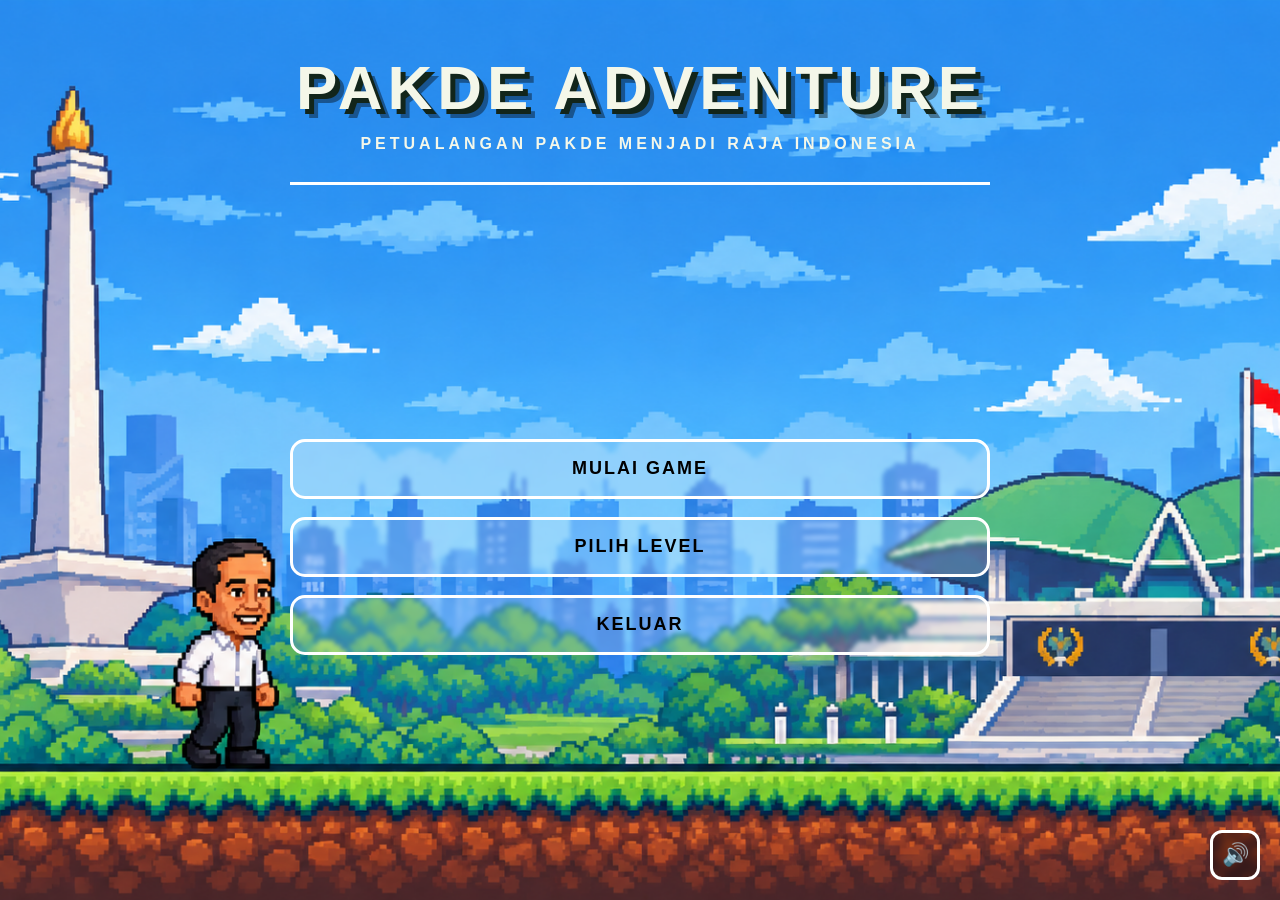
==== index.html @ 1ed7eaba "update" ====
<!doctype html>
<html lang="en">
  <head>
    <meta charset="UTF-8" />
    <meta name="viewport" content="width=device-width, initial-scale=1.0" />

    <!-- Social Share / Link Preview -->
    <meta property="og:title" content="PAKDE ADVENTURE" />
    <meta
      property="og:description"
      content="Petualangan Pakde Menjadi Raja Indonesia"
    />
    <meta property="og:image" content="assets/icon_game.png" />
    <meta property="og:image:alt" content="PAKDE ADVENTURE" />
    <meta property="og:type" content="website" />

    <meta name="twitter:card" content="summary" />
    <meta name="twitter:title" content="PAKDE ADVENTURE" />
    <meta
      name="twitter:description"
      content="Petualangan Pakde Menjadi Raja Indonesia"
    />
    <meta name="twitter:image" content="assets/icon_game.png" />

    <title>PakDe Adventure</title>

    <!-- Font -->
    <link rel="preconnect" href="https://fonts.googleapis.com" />
    <link rel="preconnect" href="https://fonts.gstatic.com" crossorigin />
    <link
      href="https://fonts.googleapis.com/css2?family=Geist+Pixel&family=Press+Start+2P&display=swap"
      rel="stylesheet"
    />

    <link
      rel="icon"
      type="image/png"
      sizes="32x32"
      href="assets/icon_game.png"
    />

    <style>
      /* LANDSCAPE MOBILE / TABLET */
      @media (max-width: 1024px) and (orientation: landscape) {
        html,
        body {
          height: auto;
          min-height: 100%;
          overflow-x: hidden;
          overflow-y: auto;
        }

        .main-menu {
          height: auto;
          min-height: 100dvh;
          max-height: none;
          overflow-x: hidden;
          overflow-y: visible;
          padding-top: 12px;
          padding-bottom: 24px;
        }

        .menu-container {
          height: auto;
          min-height: calc(100dvh - 36px);
        }

        .menu-header {
          margin-top: 8px;
        }

        .screen-wrapper {
          flex: none;
          overflow: visible;
          justify-content: flex-start;
        }

        .main-buttons {
          margin-top: 18px;
          gap: 12px;
        }

        .main-menu-button {
          min-height: 48px;
          padding: 10px 14px;
        }

        .menu-card {
          margin-top: 10px;
          padding-top: 12px;
          padding-bottom: 16px;
        }

        .level-header-row {
          margin-bottom: 12px;
        }

        .level-list {
          gap: 8px;
          margin-bottom: 12px;
        }

        .level-button {
          min-height: 62px;
        }

        .menu-footer {
          margin-top: 8px;
        }

        .reset-progress {
          margin-top: 6px;
        }
      }

      * {
        box-sizing: border-box;
      }

      html,
      body {
        width: 100%;
        height: 100%;
        margin: 0;
        padding: 0;
        overflow: hidden;
        font-family: "Geist Pixel", sans-serif;
      }

      /* Main Menu */
      .main-menu {
        width: 100%;
        height: 100dvh;
        max-height: 100dvh;
        background: url("assets/main-menu.png");
        background-size: cover;
        background-position: center;
        background-repeat: no-repeat;
        display: flex;
        flex-direction: column;
        align-items: center;
        justify-content: flex-start;
        position: relative;
        overflow: hidden;
        padding: clamp(10px, 3vh, 45px) clamp(12px, 3vw, 30px);
      }

      /* Main Container */
      .menu-container {
        width: 100%;
        max-width: 700px;
        margin: 0 auto;
        text-align: center;
        position: relative;
        z-index: 2;
        display: flex;
        flex-direction: column;
        height: 100%;
      }

      /* Header */
      .menu-header {
        flex-shrink: 0;
        margin-top: 30px;
      }

      .menu-logo {
        font-size: clamp(32px, 9vw, 62px);
        font-weight: 900;
        line-height: 1;
        letter-spacing: 5px;
        color: #f4f7e9;
        text-shadow:
          5px 5px 0 #12251a,
          9px 9px 0 rgba(0, 0, 0, 0.4);
        margin: 0;
      }

      /* Subtitle */
      .menu-subtitle {
        color: #f4f7e9;
        font-size: 16px;
        font-weight: 600;
        line-height: 1.4;
        letter-spacing: 4px;
        margin: clamp(6px, 1.5vh, 14px) 0 clamp(14px, 3vh, 48px);
      }

      /* Line */
      .line {
        width: 100%;
        height: 3px;
        background-color: #fff;
      }

      /* SCREEN WRAPPER */
      .screen-wrapper {
        flex: 1;
        display: flex;
        flex-direction: column;
        justify-content: center;
        min-height: 0;
        overflow: hidden;
      }

      .screen {
        display: none;
        width: 100%;
      }

      .screen.active {
        display: block;
      }

      /* MAIN MENU BUTTONS */
      .main-buttons {
        width: 100%;
        display: flex;
        flex-direction: column;
        gap: clamp(18px, 2vh, 28px);
        margin-top: clamp(20px, 4vh, 40px);
      }

      .main-menu-button {
        width: 100%;
        min-height: 60px;
        border: 3px solid #fff;
        background: rgba(250, 250, 250, 0.2);
        backdrop-filter: blur(2px);
        -webkit-backdrop-filter: blur(2px);
        color: #000;
        font-weight: 800;
        font-size: 18px;
        letter-spacing: 2px;
        cursor: pointer;
        transition:
          transform 0.15s ease,
          border-color 0.15s ease,
          background 0.15s ease;
        padding: 14px;
        border-radius: 15px;
      }

      .main-menu-button:hover {
        transform: translate(-2px, -2px);
        background: #fff;
        color: #10251a;
        border-color: #000;
      }

      .main-menu-button:active {
        transform: translate(2px, 2px);
      }

      .main-menu-button.exit-button:hover {
        background: #ff4d4d;
        color: #fff;
        border-color: #000;
      }

      /* Select Level */
      .menu-card {
        width: 100%;
        background: transparent;
        padding: clamp(10px, 2.5vh, 30px);
        margin: 0 auto;
        margin-top: 15px;
      }

      .level-header-row {
        position: relative;
        display: flex;
        align-items: center;
        justify-content: center;
        margin: 0 0 clamp(20px, 2vh, 30px);
      }

      .back-button {
        position: absolute;
        left: 0;
        top: 50%;
        transform: translateY(-50%);
        background: transparent;
        border: none;
        color: #fff;
        font-size: 18px;
        letter-spacing: 1px;
        cursor: pointer;
        white-space: nowrap;
        font-weight: bold;
      }

      .back-button:hover {
        color: #000;
      }

      /* Card Title */
      .menu-heading {
        color: #fff;
        font-size: 22px;
        font-weight: bold;
        line-height: 1.2;
        letter-spacing: 2px;
        margin: 0;
      }

      /* LEVEL Grid */
      .level-list {
        width: 100%;
        display: grid;
        grid-template-columns: repeat(2, minmax(0, 1fr));
        gap: clamp(8px, 1.5vh, 15px);
        margin-bottom: 20px;
      }

      .level-button {
        width: 100%;
        min-height: 85px;
        border: 3px solid #fff;
        background: rgba(250, 250, 250, 0.2);
        backdrop-filter: blur(2px);
        -webkit-backdrop-filter: blur(2px);
        font-weight: 800;
        cursor: pointer;
        transition:
          transform 0.15s ease,
          border-color 0.15s ease;
        position: relative;
        padding: clamp(6px, 1.5vh, 12px);
        border-radius: 15px;
      }

      .level-button:hover:not(.locked):not(:disabled) {
        transform: translate(-2px, -2px);
        background: #fff;
        border-color: #000;
      }

      .level-button:active:not(.locked):not(:disabled) {
        transform: translate(2px, 2px);
      }

      .level-number {
        display: block;
        font-size: 20px;
        line-height: 1.2;
        margin-bottom: 5px;
      }

      .level-status {
        display: block;
        font-size: 11px;
        line-height: 1.4;
        color: #000;
        letter-spacing: 1px;
      }

      .level-button.locked {
        cursor: not-allowed;
        background: #66736a;
        border-color: #fff;
        color: #fff;
        opacity: 0.75;
      }

      .level-button.locked .level-status {
        color: #fff;
      }

      .level-button.locked:hover {
        transform: none;
      }

      .lock-icon {
        display: inline-block;
        font-size: 16px;
        margin-left: 5px;
        vertical-align: middle;
      }

      .menu-footer {
        margin-top: clamp(10px, 2vh, 28px);
        color: #fff;
        font-size: 14px;
        line-height: 1.5;
        letter-spacing: 1px;
      }

      .reset-progress {
        margin-top: clamp(8px, 1.5vh, 18px);
        padding: 5px 8px;
        background: transparent;
        border: none;
        color: #fff;
        font-size: 14px;
        cursor: pointer;
        text-decoration: underline;
      }

      .reset-progress:hover {
        color: #000;
      }

      /* SOUND BUTTON */
      .sound-button {
        position: fixed;
        right: 20px;
        bottom: 20px;
        width: 50px;
        height: 50px;
        display: flex;
        align-items: center;
        justify-content: center;
        border: 3px solid #fff;
        border-radius: 12px;
        background: rgba(0, 0, 0, 0.35);
        backdrop-filter: blur(4px);
        -webkit-backdrop-filter: blur(4px);
        color: #fff;
        font-size: 22px;
        cursor: pointer;
        z-index: 9999;
        transition:
          transform 0.15s ease,
          background 0.15s ease;
      }

      .sound-button:hover {
        transform: translate(-2px, -2px);
        background: rgba(255, 255, 255, 0.25);
      }

      .sound-button:active {
        transform: translate(2px, 2px);
      }

      /* Tablet */
      @media (min-width: 601px) and (max-width: 1024px) {
        .menu-logo {
          font-size: clamp(48px, 9vw, 70px);
          letter-spacing: 3px;
        }

        .menu-subtitle {
          font-size: 13px;
        }
      }

      /* Mobile */
      @media (max-width: 600px) {
        .menu-logo {
          font-size: clamp(38px, 12vw, 58px);
          letter-spacing: 2px;
          text-shadow:
            4px 4px 0 #12251a,
            7px 7px 0 rgba(0, 0, 0, 0.4);
        }

        .menu-subtitle {
          font-size: 10px;
          letter-spacing: 2px;
        }

        .main-menu-button {
          font-size: 15px;
          min-height: 54px;
        }

        .menu-card {
          width: 100%;
          border-width: 2px;
        }

        .back-button {
          font-size: 11px;
        }

        .menu-heading {
          font-size: 19px;
        }

        .level-list {
          grid-template-columns: 1fr;
        }

        .level-button {
          min-height: 75px;
        }

        .level-number {
          font-size: 18px;
        }

        .level-status {
          font-size: 10px;
        }

        .menu-footer {
          font-size: 9px;
        }

        .reset-progress {
          font-size: 10px;
        }

        .sound-button {
          width: 44px;
          height: 44px;
          right: 12px;
          bottom: 12px;
          font-size: 19px;
        }
      }

      /* Small Mobile */
      @media (max-width: 380px) {
        .menu-logo {
          font-size: 34px;
          letter-spacing: 1px;
        }

        .menu-subtitle {
          font-size: 8px;
          letter-spacing: 1.5px;
        }

        .main-menu-button {
          font-size: 13px;
          min-height: 50px;
        }

        .back-button {
          font-size: 10px;
        }

        .menu-heading {
          font-size: 17px;
        }

        .level-button {
          min-height: 68px;
        }

        .level-number {
          font-size: 16px;
        }

        .level-status {
          font-size: 9px;
        }

        .menu-footer {
          font-size: 8px;
        }

        .reset-progress {
          font-size: 9px;
        }
      }

      .exit-modal {
        position: fixed;
        inset: 0;
        z-index: 10000;
        display: flex;
        align-items: center;
        justify-content: center;
        padding: 20px;
        background: rgba(0, 0, 0, 0.62);
        backdrop-filter: blur(4px);
        -webkit-backdrop-filter: blur(4px);
        opacity: 0;
        visibility: hidden;
        pointer-events: none;
        transition:
          opacity 0.15s ease,
          visibility 0.15s ease;
      }

      .exit-modal.active {
        opacity: 1;
        visibility: visible;
        pointer-events: auto;
      }

      .exit-modal-card {
        width: min(430px, 100%);
        padding: 30px 26px 26px;
        text-align: center;
        background: #fff;
        border: 4px solid #000;
        border-radius: 20px;
        box-shadow: 8px 8px 0 #12251a;
        transform: translateY(8px) scale(0.97);
        transition: transform 0.15s ease;
      }

      .exit-modal.active .exit-modal-card {
        transform: translateY(0) scale(1);
      }

      .exit-modal-icon {
        font-size: 38px;
        line-height: 1;
        margin-bottom: 12px;
      }

      .exit-modal-card h2 {
        margin: 0 0 10px;
        color: #12251a;
        font-family: "Press Start 2P", monospace;
        font-size: clamp(18px, 4vw, 25px);
        line-height: 1.4;
      }

      .exit-modal-card p {
        margin: 0 auto 22px;
        max-width: 340px;
        color: #333;
        font-size: 14px;
        line-height: 1.6;
      }

      .exit-modal-card p strong {
        color: #166534;
      }

      .exit-modal-actions {
        display: grid;
        grid-template-columns: 1fr 1fr;
        gap: 10px;
      }

      .exit-modal-actions button {
        min-height: 50px;
        padding: 12px 10px;
        border: 3px solid #000;
        border-radius: 10px;
        font-family: inherit;
        font-size: 13px;
        font-weight: 900;
        letter-spacing: 1px;
        cursor: pointer;
        transition:
          transform 0.1s ease,
          box-shadow 0.1s ease;
      }

      .exit-cancel-button {
        background: #e5e7eb;
        color: #111827;
      }

      .exit-confirm-button {
        background: #ff4d4d;
        color: #fff;
      }

      .exit-modal-actions button:hover {
        transform: translate(2px, 2px);
        box-shadow: 3px 3px 0 #000;
      }

      .exit-modal-actions button:active {
        transform: translate(3px, 3px);
        box-shadow: none;
      }

      @media (max-width: 600px) {
        .exit-modal {
          padding: 14px;
        }

        .exit-modal-card {
          padding: 22px 16px 18px;
          border-width: 3px;
          border-radius: 16px;
          box-shadow: 5px 5px 0 #12251a;
        }

        .exit-modal-icon {
          font-size: 30px;
          margin-bottom: 8px;
        }

        .exit-modal-card p {
          font-size: 11px;
          margin-bottom: 16px;
        }

        .exit-modal-actions button {
          min-height: 44px;
          font-size: 11px;
        }
      }

      @media (max-width: 1024px) and (orientation: landscape) {
        .exit-modal {
          padding: 10px 16px;
        }

        .exit-modal-card {
          width: min(430px, 90vw);
          padding: 14px 20px;
          border-width: 3px;
        }

        .exit-modal-icon {
          display: none;
        }

        .exit-modal-card h2 {
          font-size: 17px;
          margin-bottom: 6px;
        }

        .exit-modal-card p {
          font-size: 10px;
          margin-bottom: 10px;
        }

        .exit-modal-actions button {
          min-height: 38px;
          padding: 8px;
          font-size: 10px;
        }
      }

      @media (max-width: 1024px) and (orientation: landscape) {
        html,
        body {
          width: 100%;
          min-width: 0;
          height: auto;
          min-height: 100%;
          overflow-x: hidden;
          overflow-y: auto;
        }

        .main-menu {
          width: 100%;
          height: auto;
          min-height: 100dvh;
          max-height: none;
          overflow-x: hidden;
          overflow-y: auto;
          padding-top: 12px;
          padding-bottom: 24px;
        }

        .menu-container {
          width: 100%;
          height: auto;
          min-height: calc(100dvh - 36px);
        }

        .screen-wrapper {
          flex: none;
          width: 100%;
          min-height: 0;
          height: auto;
          overflow: visible;
          justify-content: flex-start;
        }

        .screen {
          width: 100%;
          min-width: 0;
        }
      }
    </style>
  </head>

  <body>
    <!--  AUDIO -->

    <!-- Background Music -->
    <audio id="bgm" loop preload="auto">
      <source src="assets/backsong2.mp3" type="audio/mpeg" />
    </audio>

    <!-- Button Sound -->
    <audio id="clickSound" preload="auto">
      <source src="assets/click.mp3" type="audio/mpeg" />
    </audio>

    <!-- Hover Sound -->
    <audio id="hoverSound" preload="auto">
      <source src="assets/hover.mp3" type="audio/mpeg" />
    </audio>

    <main class="main-menu">
      <div class="menu-container">
        <!-- HEADER -->
        <div class="menu-header">
          <div class="menu-logo">PAKDE <span>ADVENTURE</span></div>

          <div class="menu-subtitle">
            PETUALANGAN PAKDE MENJADI RAJA INDONESIA
          </div>

          <div class="line"></div>
        </div>

        <!-- SCREEN WRAPPER -->
        <div class="screen-wrapper">
          <!-- SCREEN 1: MAIN MENU -->
          <div class="screen active" id="mainMenuScreen">
            <div class="main-buttons">
              <button class="main-menu-button" id="startGameButton">
                MULAI GAME
              </button>

              <button class="main-menu-button" id="selectLevelButton">
                PILIH LEVEL
              </button>

              <button class="main-menu-button exit-button" id="exitButton">
                KELUAR
              </button>
            </div>
          </div>

          <!-- SCREEN 2: LEVEL SELECT -->
          <div class="screen" id="levelSelectScreen">
            <div class="menu-card">
              <div class="level-header-row">
                <button class="back-button" id="backButton">← KEMBALI</button>

                <div class="menu-heading">PILIH LEVEL</div>
              </div>

              <div class="level-list">
                <!-- LEVEL 1 -->
                <button class="level-button" id="level1Button">
                  <span class="level-number"> LEVEL 1 </span>

                  <span class="level-status"> MONUMEN NASIONAL </span>
                </button>

                <!-- LEVEL 2 -->
                <button class="level-button locked" id="level2Button">
                  <span class="level-number">
                    LEVEL 2

                    <span class="lock-icon"> 🔒 </span>
                  </span>

                  <span class="level-status" id="level2Status">
                    SELESAIKAN LEVEL 1
                  </span>
                </button>

                <!-- LEVEL 3 -->
                <button class="level-button locked" id="level3Button">
                  <span class="level-number">
                    LEVEL 3
                    <span class="lock-icon"> 🔒 </span>
                  </span>
                  <span class="level-status" id="level3Status">
                    SELESAIKAN LEVEL 2
                  </span>
                </button>

                <!-- LEVEL 4 -->
                <button class="level-button locked" disabled>
                  <span class="level-number">
                    LEVEL 4

                    <span class="lock-icon"> 🔒 </span>
                  </span>

                  <span class="level-status"> SEGERA HADIR </span>
                </button>
              </div>

              <div class="menu-footer">
                SELESAIKAN LEVEL UNTUK MEMBUKA PETUALANGAN BARU
              </div>

              <button class="reset-progress" id="resetProgressButton">
                RESET PROGRES
              </button>
            </div>
          </div>
        </div>
      </div>

      <!--   SOUND TOGGLE BUTTON -->
      <button class="sound-button" id="soundButton" aria-label="Toggle sound">
        🔊
      </button>
      <div class="exit-modal" id="exitModal" aria-hidden="true">
        <div
          class="exit-modal-card"
          role="dialog"
          aria-modal="true"
          aria-labelledby="exitModalTitle"
        >
          <div class="exit-modal-icon">🚪</div>
          <h2 id="exitModalTitle">KELUAR GAME?</h2>
          <p>Yakin ingin keluar dari <strong>PAKDE ADVENTURE</strong>?</p>
          <div class="exit-modal-actions">
            <button class="exit-cancel-button" id="exitCancelButton">
              BATAL
            </button>
            <button class="exit-confirm-button" id="exitConfirmButton">
              KELUAR
            </button>
          </div>
        </div>
      </div>
    </main>

    <script>
      //  ELEMENTS
      const mainMenuScreen = document.getElementById("mainMenuScreen");
      const levelSelectScreen = document.getElementById("levelSelectScreen");
      const startGameButton = document.getElementById("startGameButton");
      const selectLevelButton = document.getElementById("selectLevelButton");
      const exitButton = document.getElementById("exitButton");
      const backButton = document.getElementById("backButton");
      const level1Button = document.getElementById("level1Button");
      const level2Button = document.getElementById("level2Button");
      const level2Status = document.getElementById("level2Status");
      const level3Button = document.getElementById("level3Button");
      const level3Status = document.getElementById("level3Status");
      const resetProgressButton = document.getElementById(
        "resetProgressButton",
      );

      //   AUDIO ELEMENTS
      const bgm = document.getElementById("bgm");
      const clickSound = document.getElementById("clickSound");
      const hoverSound = document.getElementById("hoverSound");
      const soundButton = document.getElementById("soundButton");

      //  AUDIO SETTINGS
      let soundEnabled = localStorage.getItem("soundEnabled") !== "false";
      bgm.volume = 0.35;
      clickSound.volume = 0.7;

      //   UPDATE SOUND BUTTON
      function updateSoundButton() {
        if (soundEnabled) {
          soundButton.textContent = "🔊";
        } else {
          soundButton.textContent = "🔇";
        }
      }

      // START BGM
      function startBGM() {
        if (!soundEnabled) {
          return;
        }

        bgm.play().catch(() => {});
      }

      //  PLAY CLICK SOUND
      function playClickSound() {
        if (!soundEnabled) {
          return;
        }

        clickSound.currentTime = 0;
        clickSound.play().catch(() => {});
      }

      // PLAY HOVER SOUND
      function playHoverSound() {
        if (!soundEnabled) {
          return;
        }

        hoverSound.currentTime = 0;
        hoverSound.play().catch(() => {});
      }

      // HOVER SOUND UNTUK SEMUA BUTTON
      const hoverButtons = document.querySelectorAll("button:not(:disabled)");

      hoverButtons.forEach((button) => {
        button.addEventListener("mouseenter", () => {
          playHoverSound();
        });
      });

      //   SOUND TOGGLE
      soundButton.addEventListener("click", (event) => {
        event.stopPropagation();
        soundEnabled = !soundEnabled;
        localStorage.setItem("soundEnabled", soundEnabled);

        if (soundEnabled) {
          startBGM();
          playClickSound();
        } else {
          bgm.pause();
        }

        updateSoundButton();
      });

      //  START AUDIO AFTER FIRST USER INTERACTION
      document.addEventListener(
        "click",
        () => {
          if (soundEnabled) {
            startBGM();
          }
        },
        { once: true },
      );

      // SCREEN NAVIGATION
      function showScreen(screenToShow) {
        mainMenuScreen.classList.remove("active");
        levelSelectScreen.classList.remove("active");
        screenToShow.classList.add("active");
      }

      //  MULAI GAME
      startGameButton.addEventListener("click", () => {
        playClickSound();
        startBGM();

        window.location.href = "level1.html";
      });

      //  PILIH LEVEL
      selectLevelButton.addEventListener("click", () => {
        playClickSound();
        startBGM();
        showScreen(levelSelectScreen);
      });

      //   KEMBALI

      backButton.addEventListener("click", () => {
        playClickSound();
        showScreen(mainMenuScreen);
      });

      //  KELUAR
      const exitModal = document.getElementById("exitModal");
      const exitCancelButton = document.getElementById("exitCancelButton");
      const exitConfirmButton = document.getElementById("exitConfirmButton");

      function closeExitModal() {
        exitModal.classList.remove("active");
      }

      exitButton.addEventListener("click", () => {
        playClickSound();
        exitModal.classList.add("active");
      });

      exitCancelButton.addEventListener("click", () => {
        playClickSound();
        closeExitModal();
      });

      exitModal.addEventListener("click", (event) => {
        if (event.target === exitModal) closeExitModal();
      });

      exitConfirmButton.addEventListener("click", () => {
        playClickSound();
        bgm.pause();
        window.close();
        setTimeout(() => {
          closeExitModal();
          alert("Silakan tutup tab ini secara manual untuk keluar.");
        }, 300);
      });

      document.addEventListener("keydown", (event) => {
        if (event.key === "Escape" && exitModal.classList.contains("active")) {
          closeExitModal();
        }
      });

      // CHECK UNLOCK STATUS
      function updateLevelStatus() {
        const level2Unlocked =
          localStorage.getItem("level2Unlocked") === "true";
        const level3Unlocked =
          localStorage.getItem("level3Unlocked") === "true";

        if (level2Unlocked) {
          level2Button.classList.remove("locked");
          level2Button.innerHTML = `
            <span class="level-number">LEVEL 2</span>
            <span class="level-status">GEDUNG DPR</span>
          `;
        } else {
          level2Button.classList.add("locked");
          level2Button.innerHTML = `
            <span class="level-number">LEVEL 2 <span class="lock-icon">🔒</span></span>
            <span class="level-status">SELESAIKAN LEVEL 1</span>
          `;
        }

        if (level3Unlocked) {
          level3Button.classList.remove("locked");
          level3Button.innerHTML = `
            <span class="level-number">LEVEL 3</span>
            <span class="level-status">ISTANA PRESIDEN</span>
          `;
        } else {
          level3Button.classList.add("locked");
          level3Button.innerHTML = `
            <span class="level-number">
              LEVEL 3 <span class="lock-icon">🔒</span>
            </span>
            <span class="level-status">SELESAIKAN LEVEL 2</span>
          `;
        }
      }

      //     LEVEL 1
      level1Button.addEventListener("click", () => {
        playClickSound();

        startBGM();

        window.location.href = "level1.html";
      });

      //  LEVEL 2
      level2Button.addEventListener("click", () => {
        const level2Unlocked =
          localStorage.getItem("level2Unlocked") === "true";

        if (!level2Unlocked) {
          playClickSound();

          return;
        }

        playClickSound();
        startBGM();
        window.location.href = "level2.html";
      });

      // LEVEL 3
      level3Button.addEventListener("click", () => {
        const level3Unlocked =
          localStorage.getItem("level3Unlocked") === "true";
        if (!level3Unlocked) {
          playClickSound();
          return;
        }
        playClickSound();
        startBGM();
        window.location.href = "level3.html";
      });

      // RESET PROGRESS
      resetProgressButton.addEventListener("click", () => {
        playClickSound();

        const confirmReset = confirm(
          "Kamu Yakin Untuk Reset Semua Progres Kamu?",
        );

        if (!confirmReset) {
          return;
        }

        localStorage.removeItem("level2Unlocked");
        localStorage.removeItem("level3Unlocked");

        updateLevelStatus();
      });

      //  INITIALIZATION
      const unlockLevel3 = new URLSearchParams(window.location.search).get(
        "unlockLevel3",
      );
      if (unlockLevel3 === "true") {
        localStorage.setItem("level3Unlocked", "true");
        window.history.replaceState(
          {},
          document.title,
          window.location.pathname,
        );
      }

      updateLevelStatus();
      updateSoundButton();

      window.addEventListener("pageshow", () => {
        updateLevelStatus();
      });

      window.addEventListener("storage", (event) => {
        if (event.key === "level2Unlocked" || event.key === "level3Unlocked") {
          updateLevelStatus();
        }
      });
    </script>
  </body>
</html>
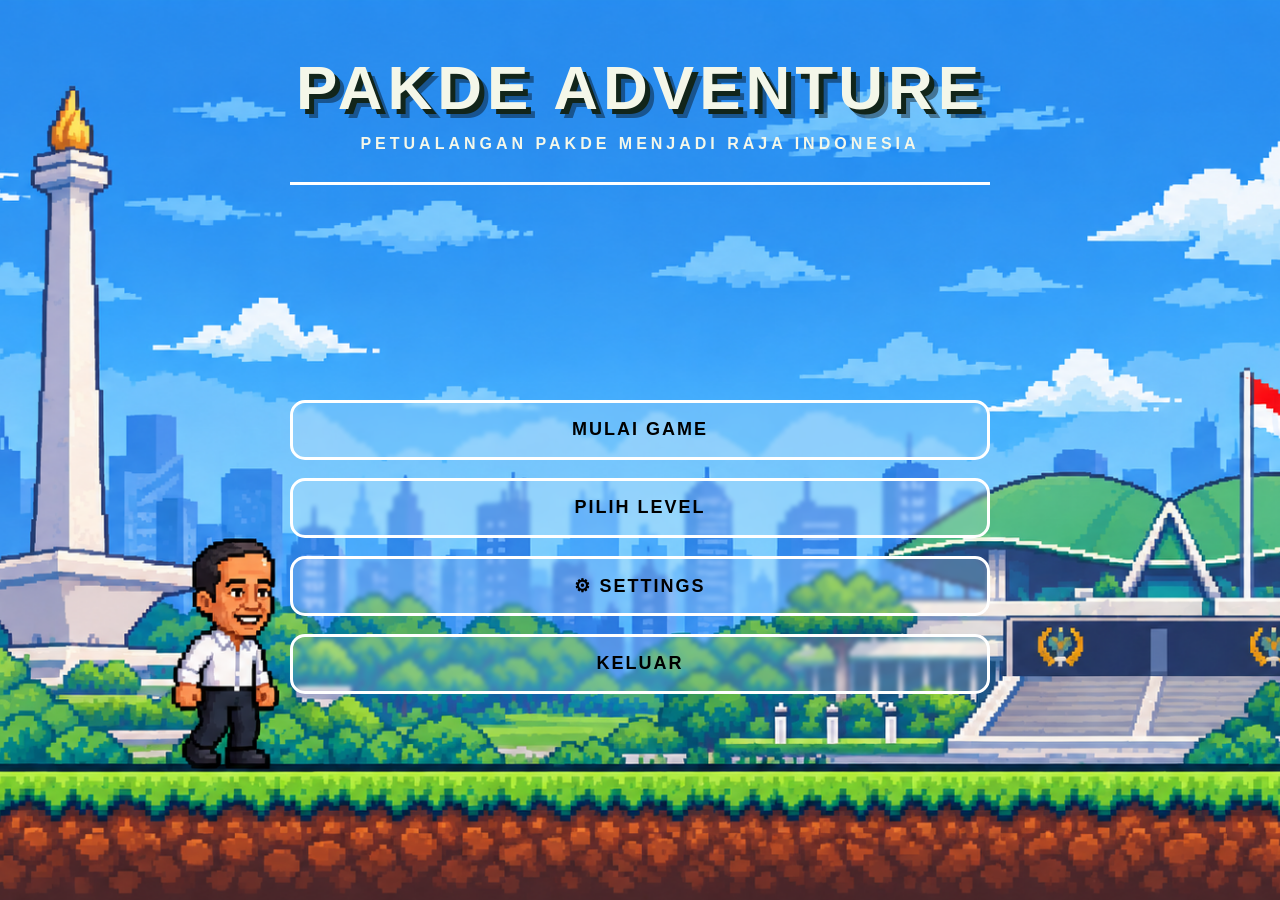
==== commit d10ecd37: "update" ====
--- a/index.html
+++ b/index.html
@@ -353,6 +353,16 @@
         line-height: 1.4;
         color: #000;
         letter-spacing: 1px;
+      }
+
+      .best-score {
+        display: block;
+        margin-top: 4px;
+        font-size: 10px;
+        line-height: 1.2;
+        color: #000;
+        letter-spacing: 1px;
+        opacity: 0.8;
       }
 
       .level-button.locked {
@@ -558,6 +568,115 @@
         }
       }
 
+      /* SETTINGS */
+      .settings-card {
+        width: 100%;
+        max-width: 560px;
+        margin: 0 auto;
+        padding: clamp(14px, 3vh, 28px);
+        background: rgba(255, 255, 255, 0.08);
+        border: 3px solid #fff;
+        border-radius: 18px;
+        backdrop-filter: blur(3px);
+        -webkit-backdrop-filter: blur(3px);
+      }
+      .settings-header-row {
+        margin-bottom: clamp(18px, 3vh, 28px);
+      }
+      .settings-list {
+        display: flex;
+        flex-direction: column;
+        gap: 12px;
+      }
+      .settings-row {
+        display: flex;
+        align-items: center;
+        justify-content: space-between;
+        gap: 16px;
+        min-height: 62px;
+        padding: 10px 12px;
+        background: rgba(255, 255, 255, 0.16);
+        border: 2px solid #fff;
+        border-radius: 12px;
+      }
+      .settings-label {
+        display: flex;
+        align-items: center;
+        gap: 10px;
+        color: #000;
+        font-size: 16px;
+        font-weight: 900;
+        letter-spacing: 1.5px;
+      }
+      .settings-icon {
+        font-size: 22px;
+        line-height: 1;
+      }
+      .settings-toggle {
+        min-width: 76px;
+        min-height: 42px;
+        padding: 8px 14px;
+        border: 3px solid #000;
+        border-radius: 10px;
+        background: #fff;
+        color: #000;
+        font-family: inherit;
+        font-size: 13px;
+        font-weight: 900;
+        letter-spacing: 1px;
+        cursor: pointer;
+        transition:
+          transform 0.15s ease,
+          background 0.15s ease,
+          color 0.15s ease;
+      }
+      .settings-toggle:hover {
+        transform: translate(-2px, -2px);
+      }
+      .settings-toggle.off {
+        background: #66736a;
+        color: #fff;
+      }
+      .settings-note {
+        margin-top: 16px;
+        color: #fff;
+        font-size: 10px;
+        line-height: 1.5;
+        letter-spacing: 1px;
+        text-align: center;
+      }
+      @media (max-width: 600px) {
+        .settings-card {
+          border-width: 2px;
+          padding: 12px;
+          border-radius: 15px;
+        }
+        .settings-label {
+          font-size: 12px;
+        }
+        .settings-toggle {
+          min-width: 66px;
+          min-height: 38px;
+          font-size: 11px;
+        }
+        .settings-note {
+          font-size: 8px;
+        }
+      }
+      @media (max-width: 1024px) and (orientation: landscape) {
+        .settings-card {
+          max-width: 560px;
+          padding: 12px 16px;
+        }
+        .settings-row {
+          min-height: 48px;
+          padding: 7px 10px;
+        }
+        .settings-note {
+          margin-top: 10px;
+        }
+      }
+
       .exit-modal {
         position: fixed;
         inset: 0;
@@ -815,6 +934,10 @@
                 PILIH LEVEL
               </button>
 
+              <button class="main-menu-button" id="settingsButton">
+                ⚙ SETTINGS
+              </button>
+
               <button class="main-menu-button exit-button" id="exitButton">
                 KELUAR
               </button>
@@ -836,6 +959,9 @@
                   <span class="level-number"> LEVEL 1 </span>
 
                   <span class="level-status"> MONUMEN NASIONAL </span>
+                  <span class="best-score" id="level1BestScore"
+                    >BEST SCORE: 0</span
+                  >
                 </button>
 
                 <!-- LEVEL 2 -->
@@ -849,6 +975,9 @@
                   <span class="level-status" id="level2Status">
                     SELESAIKAN LEVEL 1
                   </span>
+                  <span class="best-score" id="level2BestScore"
+                    >BEST SCORE: 0</span
+                  >
                 </button>
 
                 <!-- LEVEL 3 -->
@@ -860,6 +989,9 @@
                   <span class="level-status" id="level3Status">
                     SELESAIKAN LEVEL 2
                   </span>
+                  <span class="best-score" id="level3BestScore"
+                    >BEST SCORE: 0</span
+                  >
                 </button>
 
                 <!-- LEVEL 4 -->
@@ -883,13 +1015,49 @@
               </button>
             </div>
           </div>
+
+          <!-- SCREEN 3: SETTINGS -->
+          <div class="screen" id="settingsScreen">
+            <div class="settings-card">
+              <div class="level-header-row settings-header-row">
+                <button class="back-button" id="settingsBackButton">
+                  ← KEMBALI
+                </button>
+                <div class="menu-heading">SETTINGS</div>
+              </div>
+              <div class="settings-list">
+                <div class="settings-row">
+                  <div class="settings-label">
+                    <span class="settings-icon">🎵</span><span>MUSIC</span>
+                  </div>
+                  <button
+                    class="settings-toggle"
+                    id="musicToggle"
+                    type="button"
+                    aria-pressed="true"
+                  >
+                    ON
+                  </button>
+                </div>
+                <div class="settings-row">
+                  <div class="settings-label">
+                    <span class="settings-icon">🔊</span><span>SOUND FX</span>
+                  </div>
+                  <button
+                    class="settings-toggle"
+                    id="sfxToggle"
+                    type="button"
+                    aria-pressed="true"
+                  >
+                    ON
+                  </button>
+                </div>
+              </div>
+              <div class="settings-note">PENGATURAN TERSIMPAN OTOMATIS</div>
+            </div>
+          </div>
         </div>
       </div>
-
-      <!--   SOUND TOGGLE BUTTON -->
-      <button class="sound-button" id="soundButton" aria-label="Toggle sound">
-        🔊
-      </button>
       <div class="exit-modal" id="exitModal" aria-hidden="true">
         <div
           class="exit-modal-card"
@@ -916,8 +1084,10 @@
       //  ELEMENTS
       const mainMenuScreen = document.getElementById("mainMenuScreen");
       const levelSelectScreen = document.getElementById("levelSelectScreen");
+      const settingsScreen = document.getElementById("settingsScreen");
       const startGameButton = document.getElementById("startGameButton");
       const selectLevelButton = document.getElementById("selectLevelButton");
+      const settingsButton = document.getElementById("settingsButton");
       const exitButton = document.getElementById("exitButton");
       const backButton = document.getElementById("backButton");
       const level1Button = document.getElementById("level1Button");
@@ -933,47 +1103,49 @@
       const bgm = document.getElementById("bgm");
       const clickSound = document.getElementById("clickSound");
       const hoverSound = document.getElementById("hoverSound");
-      const soundButton = document.getElementById("soundButton");
-
-      //  AUDIO SETTINGS
-      let soundEnabled = localStorage.getItem("soundEnabled") !== "false";
+      const settingsBackButton = document.getElementById("settingsBackButton");
+      const musicToggle = document.getElementById("musicToggle");
+      const sfxToggle = document.getElementById("sfxToggle");
+
+      // AUDIO SETTINGS
+      const legacySoundEnabled = localStorage.getItem("soundEnabled");
+      if (
+        localStorage.getItem("musicEnabled") === null &&
+        legacySoundEnabled !== null
+      )
+        localStorage.setItem("musicEnabled", legacySoundEnabled);
+      if (
+        localStorage.getItem("sfxEnabled") === null &&
+        legacySoundEnabled !== null
+      )
+        localStorage.setItem("sfxEnabled", legacySoundEnabled);
+      let musicEnabled = localStorage.getItem("musicEnabled") !== "false";
+      let sfxEnabled = localStorage.getItem("sfxEnabled") !== "false";
       bgm.volume = 0.35;
       clickSound.volume = 0.7;
 
-      //   UPDATE SOUND BUTTON
-      function updateSoundButton() {
-        if (soundEnabled) {
-          soundButton.textContent = "🔊";
-        } else {
-          soundButton.textContent = "🔇";
-        }
-      }
-
-      // START BGM
+      function updateSettingsUI() {
+        musicToggle.textContent = musicEnabled ? "ON" : "OFF";
+        musicToggle.classList.toggle("off", !musicEnabled);
+        musicToggle.setAttribute("aria-pressed", String(musicEnabled));
+        sfxToggle.textContent = sfxEnabled ? "ON" : "OFF";
+        sfxToggle.classList.toggle("off", !sfxEnabled);
+        sfxToggle.setAttribute("aria-pressed", String(sfxEnabled));
+      }
+
       function startBGM() {
-        if (!soundEnabled) {
-          return;
-        }
-
+        if (!musicEnabled) return;
         bgm.play().catch(() => {});
       }
 
-      //  PLAY CLICK SOUND
       function playClickSound() {
-        if (!soundEnabled) {
-          return;
-        }
-
+        if (!sfxEnabled) return;
         clickSound.currentTime = 0;
         clickSound.play().catch(() => {});
       }
 
-      // PLAY HOVER SOUND
       function playHoverSound() {
-        if (!soundEnabled) {
-          return;
-        }
-
+        if (!sfxEnabled) return;
         hoverSound.currentTime = 0;
         hoverSound.play().catch(() => {});
       }
@@ -985,22 +1157,6 @@
         button.addEventListener("mouseenter", () => {
           playHoverSound();
         });
-      });
-
-      //   SOUND TOGGLE
-      soundButton.addEventListener("click", (event) => {
-        event.stopPropagation();
-        soundEnabled = !soundEnabled;
-        localStorage.setItem("soundEnabled", soundEnabled);
-
-        if (soundEnabled) {
-          startBGM();
-          playClickSound();
-        } else {
-          bgm.pause();
-        }
-
-        updateSoundButton();
       });
 
       //  START AUDIO AFTER FIRST USER INTERACTION
@@ -1018,6 +1174,7 @@
       function showScreen(screenToShow) {
         mainMenuScreen.classList.remove("active");
         levelSelectScreen.classList.remove("active");
+        settingsScreen.classList.remove("active");
         screenToShow.classList.add("active");
       }
 
@@ -1034,6 +1191,33 @@
         playClickSound();
         startBGM();
         showScreen(levelSelectScreen);
+      });
+
+      // SETTINGS
+      settingsButton.addEventListener("click", () => {
+        playClickSound();
+        updateSettingsUI();
+        showScreen(settingsScreen);
+      });
+
+      settingsBackButton.addEventListener("click", () => {
+        playClickSound();
+        showScreen(mainMenuScreen);
+      });
+
+      musicToggle.addEventListener("click", () => {
+        musicEnabled = !musicEnabled;
+        localStorage.setItem("musicEnabled", String(musicEnabled));
+        if (musicEnabled) startBGM();
+        else bgm.pause();
+        updateSettingsUI();
+      });
+
+      sfxToggle.addEventListener("click", () => {
+        sfxEnabled = !sfxEnabled;
+        localStorage.setItem("sfxEnabled", String(sfxEnabled));
+        updateSettingsUI();
+        if (sfxEnabled) playClickSound();
       });
 
       //   KEMBALI
@@ -1083,7 +1267,22 @@
       });
 
       // CHECK UNLOCK STATUS
+      function updateBestScores() {
+        const best1 = Number(localStorage.getItem("bestScoreLevel1")) || 0;
+        const best2 = Number(localStorage.getItem("bestScoreLevel2")) || 0;
+        const best3 = Number(localStorage.getItem("bestScoreLevel3")) || 0;
+
+        const bestScore1 = document.getElementById("level1BestScore");
+        const bestScore2 = document.getElementById("level2BestScore");
+        const bestScore3 = document.getElementById("level3BestScore");
+
+        if (bestScore1) bestScore1.textContent = `BEST SCORE: ${best1}`;
+        if (bestScore2) bestScore2.textContent = `BEST SCORE: ${best2}`;
+        if (bestScore3) bestScore3.textContent = `BEST SCORE: ${best3}`;
+      }
+
       function updateLevelStatus() {
+        updateBestScores();
         const level2Unlocked =
           localStorage.getItem("level2Unlocked") === "true";
         const level3Unlocked =
@@ -1094,12 +1293,14 @@
           level2Button.innerHTML = `
             <span class="level-number">LEVEL 2</span>
             <span class="level-status">GEDUNG DPR</span>
+            <span class="best-score" id="level2BestScore">BEST SCORE: 0</span>
           `;
         } else {
           level2Button.classList.add("locked");
           level2Button.innerHTML = `
             <span class="level-number">LEVEL 2 <span class="lock-icon">🔒</span></span>
             <span class="level-status">SELESAIKAN LEVEL 1</span>
+            <span class="best-score" id="level2BestScore">BEST SCORE: 0</span>
           `;
         }
 
@@ -1108,6 +1309,7 @@
           level3Button.innerHTML = `
             <span class="level-number">LEVEL 3</span>
             <span class="level-status">ISTANA PRESIDEN</span>
+            <span class="best-score" id="level3BestScore">BEST SCORE: 0</span>
           `;
         } else {
           level3Button.classList.add("locked");
@@ -1116,6 +1318,7 @@
               LEVEL 3 <span class="lock-icon">🔒</span>
             </span>
             <span class="level-status">SELESAIKAN LEVEL 2</span>
+            <span class="best-score" id="level3BestScore">BEST SCORE: 0</span>
           `;
         }
       }
@@ -1172,6 +1375,9 @@
 
         localStorage.removeItem("level2Unlocked");
         localStorage.removeItem("level3Unlocked");
+        localStorage.removeItem("bestScoreLevel1");
+        localStorage.removeItem("bestScoreLevel2");
+        localStorage.removeItem("bestScoreLevel3");
 
         updateLevelStatus();
       });
@@ -1190,7 +1396,7 @@
       }
 
       updateLevelStatus();
-      updateSoundButton();
+      updateSettingsUI();
 
       window.addEventListener("pageshow", () => {
         updateLevelStatus();
